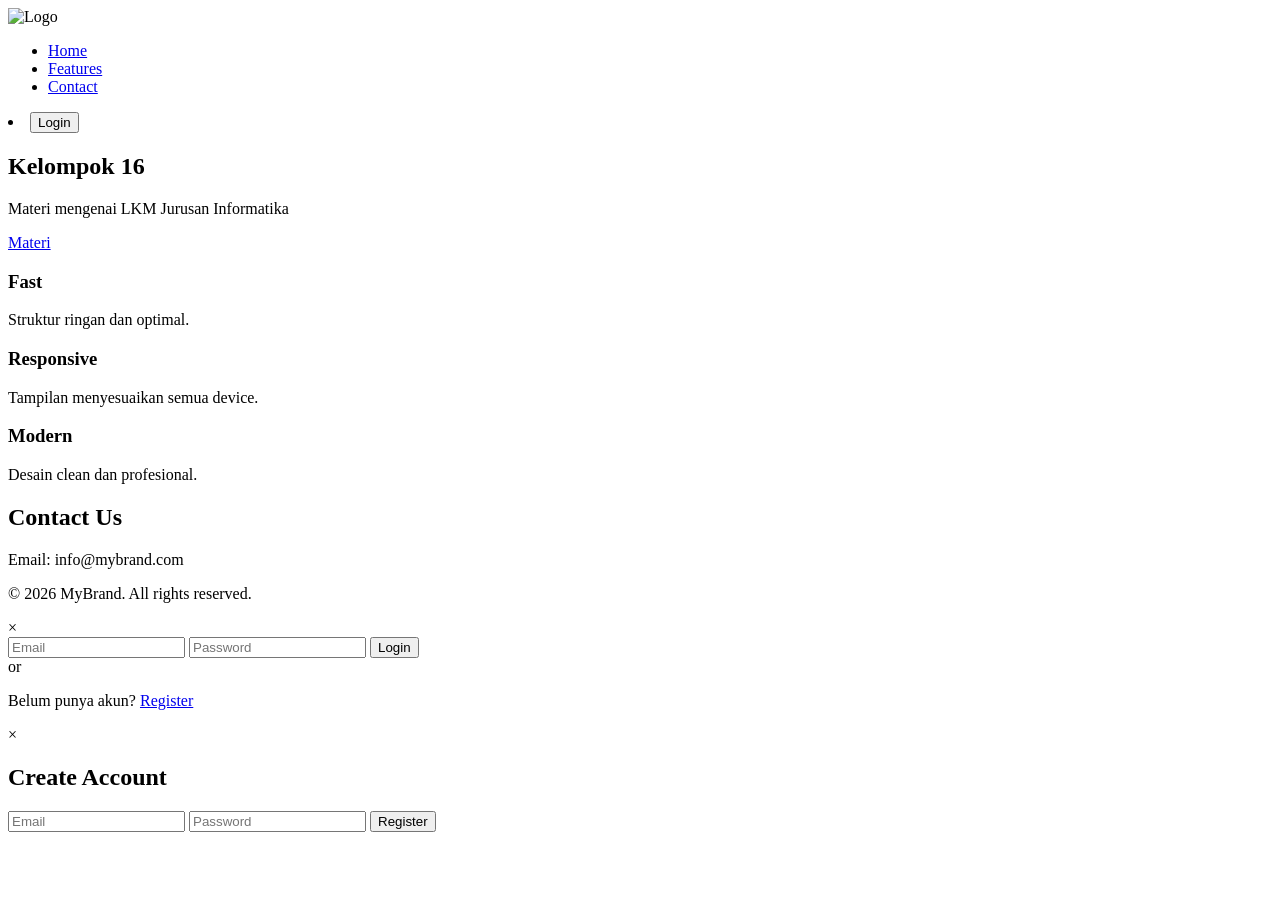
==== index.html @ 0d0f9a45 "Add files via upload" ====
<!DOCTYPE html>
<html lang="id">
<head>
    <meta charset="UTF-8">
    <title>ShiroPuks Website</title>
  
    <link rel="stylesheet" href="style.css">
    <link rel="icon" href="images/logo.jpg">

    <meta property="og:title" content="ShiroPuks Website">
    <meta property="og:description" content="Website buatan mahasiswa Unsil: Ramadhan Adicahya Firdaus.">
    <meta property="og:type" content="website">
    <meta property="og:image" content="images/logo.jpg">
  
    <meta name="viewport" content="width=device-width, initial-scale=1.0">
    <meta name="description" content="ShiroPuks Website adalah platform modern berbasis Node.js dan Express dengan desain profesional dan responsif.">
</head>
<body>

    <!-- Navbar -->
    <nav class="navbar">
        <div class="logo">
            <img src="images/logo.jpg" alt="Logo">
        </div>
        <ul class="nav-links">
            <li><a href="/">Home</a></li>
            <li><a href="/features.html">Features</a></li>
            <li><a href="/contact.html">Contact</a></li>
        </ul>
        <li><button class="login-btn" onclick="openLogin()">Login</button></li>
    </nav>


    <!-- Hero Section -->
    <section class="hero">
        <div class="container">
            <h1>Kelompok 16</h1>
            <p>Materi mengenai LKM Jurusan Informatika</p>
            <a href="materi.html" class="cta-btn">
            Materi
        </a>
        </div>

    </section>

    <!-- Features -->
    <section class="features" id="features">
        <div class="card">
            <h3>Fast</h3>
            <p>Struktur ringan dan optimal.</p>
        </div>
        <div class="card">
            <h3>Responsive</h3>
            <p>Tampilan menyesuaikan semua device.</p>
        </div>
        <div class="card">
            <h3>Modern</h3>
            <p>Desain clean dan profesional.</p>
        </div>
    </section>

    <!-- Contact -->
    <section class="contact" id="contact">
        <h2>Contact Us</h2>
        <p>Email: info@mybrand.com</p>
    </section>

    <!-- Footer -->
    <footer>
        <p>© 2026 MyBrand. All rights reserved.</p>
    </footer>

  
    <!-- LOGIN MODAL -->
<div id="loginModal" class="modal">
    <div class="modal-content">
        <span class="close" onclick="closeLogin()">&times;</span>
        <form id="loginForm">
    
    <input 
        type="email" 
        id="email" 
        placeholder="Email"
        required
    >

    <input 
        type="password" 
        id="password"
        placeholder="Password"
        required
    >

    <button class="btn-primary" type="submit">
        Login
    </button>

</form>
        <div class="divider">or</div>
        <p>Belum punya akun? <a href="#" onclick="openRegister()">Register</a></p>
    </div>
    <div id="registerModal" class="modal">
    <div class="modal-content">

        <span class="close" onclick="closeRegister()">&times;</span>

        <h2>Create Account</h2>

        <form id="registerForm">
            <input type="email" id="regEmail" placeholder="Email">
            <input type="password" id="regPassword" placeholder="Password">

            <button type="submit">Register</button>
        </form>

    </div>
</div>
<script src="script.js"></script>

</body>
</html>
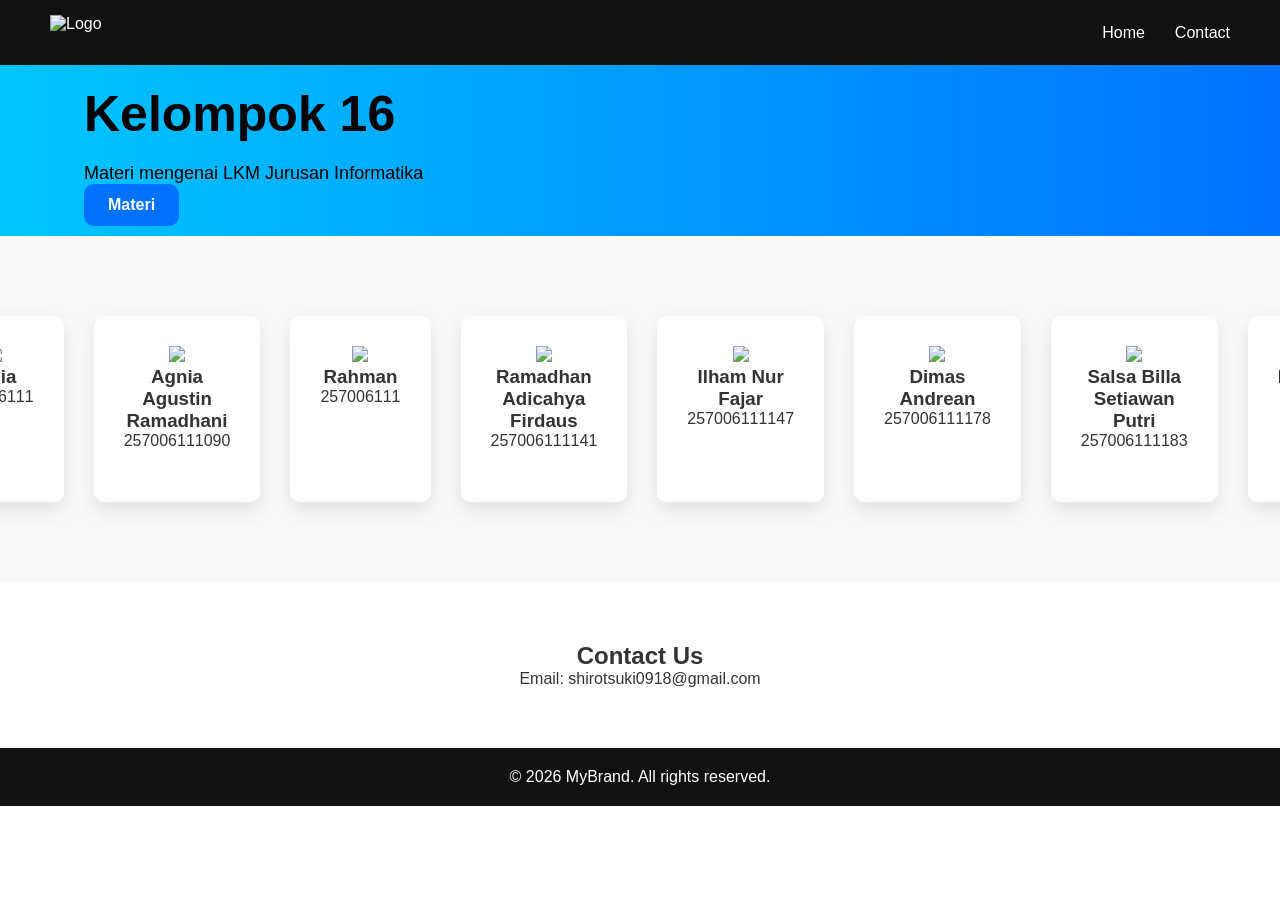
==== commit 63bc0f86: "Update index.html" ====
--- a/index.html
+++ b/index.html
@@ -2,32 +2,30 @@
 <html lang="id">
 <head>
     <meta charset="UTF-8">
-    <title>ShiroPuks Website</title>
+    <title>Web Kelompok 16</title>
   
     <link rel="stylesheet" href="style.css">
-    <link rel="icon" href="images/logo.jpg">
+    <link rel="icon" href="images/logo.png">
 
-    <meta property="og:title" content="ShiroPuks Website">
-    <meta property="og:description" content="Website buatan mahasiswa Unsil: Ramadhan Adicahya Firdaus.">
+    <meta property="og:title" content="Web LKM Kelompok 16 Informatika UNSIL Angkatan 2025">
+    <meta property="og:description" content="Website dibuat untuk memenuhi tugas LKM Jurusan Informatika 2026.">
     <meta property="og:type" content="website">
-    <meta property="og:image" content="images/logo.jpg">
+    <meta property="og:image" content="images/logo.png">
   
     <meta name="viewport" content="width=device-width, initial-scale=1.0">
-    <meta name="description" content="ShiroPuks Website adalah platform modern berbasis Node.js dan Express dengan desain profesional dan responsif.">
+    <meta name="description" content="Website Kelompok 16 Jurusan Informatika UNSIL.">
 </head>
 <body>
 
     <!-- Navbar -->
     <nav class="navbar">
         <div class="logo">
-            <img src="images/logo.jpg" alt="Logo">
+            <img src="images/logo.png" alt="Logo">
         </div>
         <ul class="nav-links">
-            <li><a href="/">Home</a></li>
-            <li><a href="/features.html">Features</a></li>
-            <li><a href="/contact.html">Contact</a></li>
+            <li><a href="./index.html">Home</a></li>
+            <li><a href="./contact.html">Contact</a></li>
         </ul>
-        <li><button class="login-btn" onclick="openLogin()">Login</button></li>
     </nav>
 
 
@@ -46,23 +44,61 @@
     <!-- Features -->
     <section class="features" id="features">
         <div class="card">
-            <h3>Fast</h3>
-            <p>Struktur ringan dan optimal.</p>
+            <img src="images/Diva.jpeg">
+            <h3>Diva Putra Utama</h3>
+            <p>257006111012</p>
         </div>
         <div class="card">
-            <h3>Responsive</h3>
-            <p>Tampilan menyesuaikan semua device.</p>
+            <img src="images/Aulia.jpeg">
+            <h3>Aulia</h3>
+            <p>257006111</p>
         </div>
         <div class="card">
-            <h3>Modern</h3>
-            <p>Desain clean dan profesional.</p>
+            <img src="images/Agnia.jpeg">
+            <h3>Agnia Agustin Ramadhani</h3>
+            <p>257006111090</p>
+        </div>
+        <div class="card">
+            <img src="images/Rahman.jpeg">
+            <h3>Rahman</h3>
+            <p>257006111</p>
+        </div>
+        <div class="card">
+            <img src="images/Ramadhan.jpg">
+            <h3>Ramadhan Adicahya Firdaus</h3>
+            <p>257006111141</p>
+        </div>
+        <div class="card">
+            <img src="images/Ilham.jpeg">
+            <h3>Ilham Nur Fajar</h3>
+            <p>257006111147</p>
+        </div>
+        <div class="card">
+            <img src="images/Dimas.jpg">
+            <h3>Dimas Andrean</h3>
+            <p>257006111178</p>
+        </div>
+        <div class="card">
+            <img src="images/Salsabilla.jpeg">
+            <h3>Salsa Billa Setiawan Putri</h3>
+            <p>257006111183</p>
+        </div>
+        <div class="card">
+            <img src="images/Ilham.jpeg">
+            <h3>Ilham Nur Fajar</h3>
+            <p>NPM</p>
+        </div>
+        <div class="card">
+            <img src="images/Fakhri.jpeg">
+            <h3>Fakhri Dinal Maulana Putra</h3>
+            <p>257006111205</p>
         </div>
     </section>
 
     <!-- Contact -->
     <section class="contact" id="contact">
         <h2>Contact Us</h2>
-        <p>Email: info@mybrand.com</p>
+        <p>Email: shirotsuki0918@gmail.com</p>
     </section>
 
     <!-- Footer -->
@@ -72,50 +108,8 @@
 
   
     <!-- LOGIN MODAL -->
-<div id="loginModal" class="modal">
-    <div class="modal-content">
-        <span class="close" onclick="closeLogin()">&times;</span>
-        <form id="loginForm">
-    
-    <input 
-        type="email" 
-        id="email" 
-        placeholder="Email"
-        required
-    >
 
-    <input 
-        type="password" 
-        id="password"
-        placeholder="Password"
-        required
-    >
-
-    <button class="btn-primary" type="submit">
-        Login
-    </button>
-
-</form>
-        <div class="divider">or</div>
-        <p>Belum punya akun? <a href="#" onclick="openRegister()">Register</a></p>
-    </div>
-    <div id="registerModal" class="modal">
-    <div class="modal-content">
-
-        <span class="close" onclick="closeRegister()">&times;</span>
-
-        <h2>Create Account</h2>
-
-        <form id="registerForm">
-            <input type="email" id="regEmail" placeholder="Email">
-            <input type="password" id="regPassword" placeholder="Password">
-
-            <button type="submit">Register</button>
-        </form>
-
-    </div>
-</div>
 <script src="script.js"></script>
 
 </body>
-</html>+</html>
--- a/style.css
+++ b/style.css
@@ -0,0 +1,426 @@
+* {
+    margin: 0;
+    padding: 0;
+    box-sizing: border-box;
+}
+
+/* Responsive */
+@media (max-width: 768px) {
+    .features {
+        flex-direction: column;
+        align-items: center;
+    }
+}
+
+/* Responsive */
+@media (max-width: 768px) {
+    .contact-wrapper {
+        grid-template-columns: 1fr;
+    }
+}
+
+@keyframes fadeIn {
+    from { opacity: 0; transform: translateY(-10px); }
+    to { opacity: 1; transform: translateY(0); }
+}
+
+html {
+    scroll-behavior: smooth;
+}
+
+.buttons{
+    display:grid;
+    grid-template-columns:repeat(4,1fr);
+    gap:10px;
+}
+
+.buttons button{
+    height:60px;
+    font-size:20px;
+    border:none;
+    border-radius:8px;
+    cursor:pointer;
+}
+
+button{
+background:#333;
+color:white;
+}
+
+button:hover{
+background:#555;
+}
+
+body {
+    font-family: Arial, sans-serif;
+    color: #333;
+}
+
+.btn-primary {
+    background: #0072ff;
+    color: white;
+    padding: 12px 20px;
+    border: none;
+    border-radius: 8px;
+    cursor: pointer;
+    transition: 0.3s;
+}
+
+.btn-primary:hover {
+    background: #005ac1;
+}
+
+.btn-secondary {
+    background: #f0f0f0;
+    border: none;
+    padding: 10px;
+    border-radius: 8px;
+    cursor: pointer;
+    margin-top: 10px;
+}
+
+.card {
+    background: white;
+    padding: 30px;
+    width: 260px;
+    text-align: center;
+    border-radius: 10px;
+    box-shadow: 0 8px 20px rgba(0,0,0,0.1);
+    transition: 0.3s;
+}
+
+.card:hover {
+    transform: translateY(-8px);
+    box-shadow: 0 15px 30px rgba(0,0,0,0.15);
+}
+
+.close {
+    position: absolute;
+    right: 15px;
+    top: 10px;
+    font-size: 35px;
+    cursor: pointer;
+}
+
+/* Contact */
+.contact {
+    padding: 60px 20px;
+    text-align: center;
+}
+
+/* ===== CONTACT PAGE ===== */
+
+.contact-page {
+    padding: 80px 20px;
+    background-color: #f4f7fa;
+}
+
+.contact-wrapper {
+    display: grid;
+    grid-template-columns: 1fr 1fr;
+    gap: 50px;
+}
+
+.contact-form,
+.contact-info {
+    background: white;
+    padding: 40px;
+    border-radius: 12px;
+    box-shadow: 0 10px 25px rgba(0, 0, 0, 0.05);
+}
+
+.contact-form h2,
+.contact-info h2 {
+    margin-bottom: 25px;
+    color: #0072ff;
+}
+
+.container {
+    max-width: 1200px;
+    margin: auto;
+    padding: 0 20px;
+}
+
+.cta-btn {
+    display: inline-block;
+    padding: 12px 24px;
+    background-color: #0072ff;
+    color: rgb(255, 255, 255);
+    text-decoration: none;
+    border-radius: 10px;
+    font-weight: bold;
+    transition: 0.3s;
+}
+
+.cta-btn:hover {
+    background-color: #261e91;
+    transform: translateY(-2px);
+}
+
+.materi {
+    padding: 60px 10%;
+}
+
+.day-box {
+    background: white;
+    border: 2px solid #ddd;
+    border-radius: 15px;
+    padding: 25px;
+    margin-bottom: 25px;
+
+    box-shadow: 0 4px 10px rgba(0,0,0,0.1);
+
+    transition: 0.3s;
+}
+
+.day-box:hover {
+    transform: translateY(-5px);
+}
+
+.day-box h2 {
+    margin-bottom: 10px;
+    color: #4f46e5;
+}
+
+.day-box p {
+    line-height: 1.7;
+}
+
+#display{
+    width:100%;
+    height:60px;
+    font-size:24px;
+    text-align:right;
+    margin-bottom:15px;
+    padding:10px;
+}
+
+.divider {
+    margin: 15px 0;
+    color: #888;
+}
+
+/* Features */
+.features {
+    display: flex;
+    justify-content: center;
+    gap: 30px;
+    padding: 80px 20px;
+    background-color: #f9f9f9;
+}
+
+/* ===== FEATURES PAGE ===== */
+
+.features-page {
+    padding: 80px 20px;
+    background-color: #f9f9f9;
+}
+
+.features-grid {
+    display: grid;
+    grid-template-columns: repeat(auto-fit, minmax(250px, 1fr));
+    gap: 30px;
+    margin-top: 40px;
+}
+
+.feature-card {
+    background: white;
+    padding: 30px;
+    border-radius: 12px;
+    box-shadow: 0 10px 25px rgba(0, 0, 0, 0.05);
+    text-align: center;
+    transition: transform 0.3s ease, box-shadow 0.3s ease;
+}
+
+.feature-card:hover {
+    transform: translateY(-8px);
+    box-shadow: 0 15px 35px rgba(0, 0, 0, 0.1);
+}
+
+.feature-card h3 {
+    margin-bottom: 15px;
+    font-size: 20px;
+    color: #0072ff;
+}
+
+.feature-card p {
+    color: #555;
+    font-size: 15px;
+    line-height: 1.6;
+}
+
+/* Footer */
+footer {
+    background: #111;
+    color: white;
+    text-align: center;
+    padding: 20px;
+}
+
+.form-group {
+    margin-bottom: 20px;
+}
+
+.form-group label {
+    display: block;
+    margin-bottom: 8px;
+    font-weight: 600;
+}
+
+.form-group input,
+.form-group textarea {
+    width: 100%;
+    padding: 12px;
+    border: 1px solid #ddd;
+    border-radius: 8px;
+    font-size: 14px;
+}
+
+.form-group input:focus,
+.form-group textarea:focus {
+    outline: none;
+    border-color: #0072ff;
+}
+
+/* Hero */
+.hero {
+    background: linear-gradient(to right, #00c6ff, #0072ff);
+    display: left;
+    flex-direction: column;
+    justify-content: center;
+    align-items: center;
+    color: rgb(0, 0, 0);
+    text-align: left;
+    padding: 20px 5% 10px;
+}
+
+.hero h1 {
+    font-size: 50px;
+    margin-bottom: 20px;
+}
+
+.hero p {
+    font-size: 18px;
+    margin-bottom: 0px;
+}
+
+.hero button {
+    padding: 12px 30px;
+    border: none;
+    border-radius: 5px;
+    background: white;
+    color: #0072ff;
+    font-weight: bold;
+    cursor: pointer;
+    transition: 0.3s;
+}
+
+.hero button:hover {
+    background: #f0f0f0;
+}
+
+.login-btn {
+    background: #0072ff;
+    color: white;
+    border: none;
+    padding: 8px 16px;
+    border-radius: 6px;
+    cursor: pointer;
+}
+
+.logo {
+    display: flex;
+    align-items: center;
+}
+
+.logo img {
+    height: 35px;
+    width: auto;
+    object-fit: contain;
+}
+
+.modal {
+    display: none;
+    position: fixed;
+    z-index: 999;
+    left: 0;
+    top: 0;
+    width: 100%;
+    height: 100%;
+    background: rgba(0,0,0,0.5);
+    justify-content: center;
+    align-items: center;
+}
+
+.modal-content {
+    background: white;
+    padding: 40px;
+    border-radius: 12px;
+    width: 350px;
+    text-align: center;
+    position: relative;
+    animation: fadeIn 0.3s ease;
+}
+
+.modal-content input {
+    width: 100%;
+    padding: 12px;
+    margin: 10px 0;
+    border-radius: 8px;
+    border: 1px solid #000000;
+}
+
+
+/* Navbar */
+.navbar {
+    display: flex;
+    justify-content: space-between;
+    align-items: center;
+    padding: 15px 50px;
+    background-color: #111;
+    color: white;
+}
+
+.nav-links {
+    list-style: none;
+    display: flex;
+    gap: 30px;
+}
+
+.nav-links a {
+    text-decoration: none;
+    color: white;
+    transition: 0.3s;
+}
+
+.nav-links a.active {
+    border-bottom: 2px solid #00c6ff;
+}
+
+.nav-links a:hover {
+    color: #00c6ff;
+}
+
+.page-hero {
+    padding: 120px 20px 80px;
+    background: linear-gradient(to right, #00c6ff, #0072ff);
+    color: white;
+    text-align: center;
+}
+
+.page-hero h1 {
+    font-size: 42px;
+    margin-bottom: 15px;
+}
+
+.page-hero p {
+    font-size: 18px;
+}
+
+#result{
+    color: rgb(0, 0, 0);
+    font-weight: bold;
+    font-size: 22px;
+    margin-top: 15px;
+}
+
